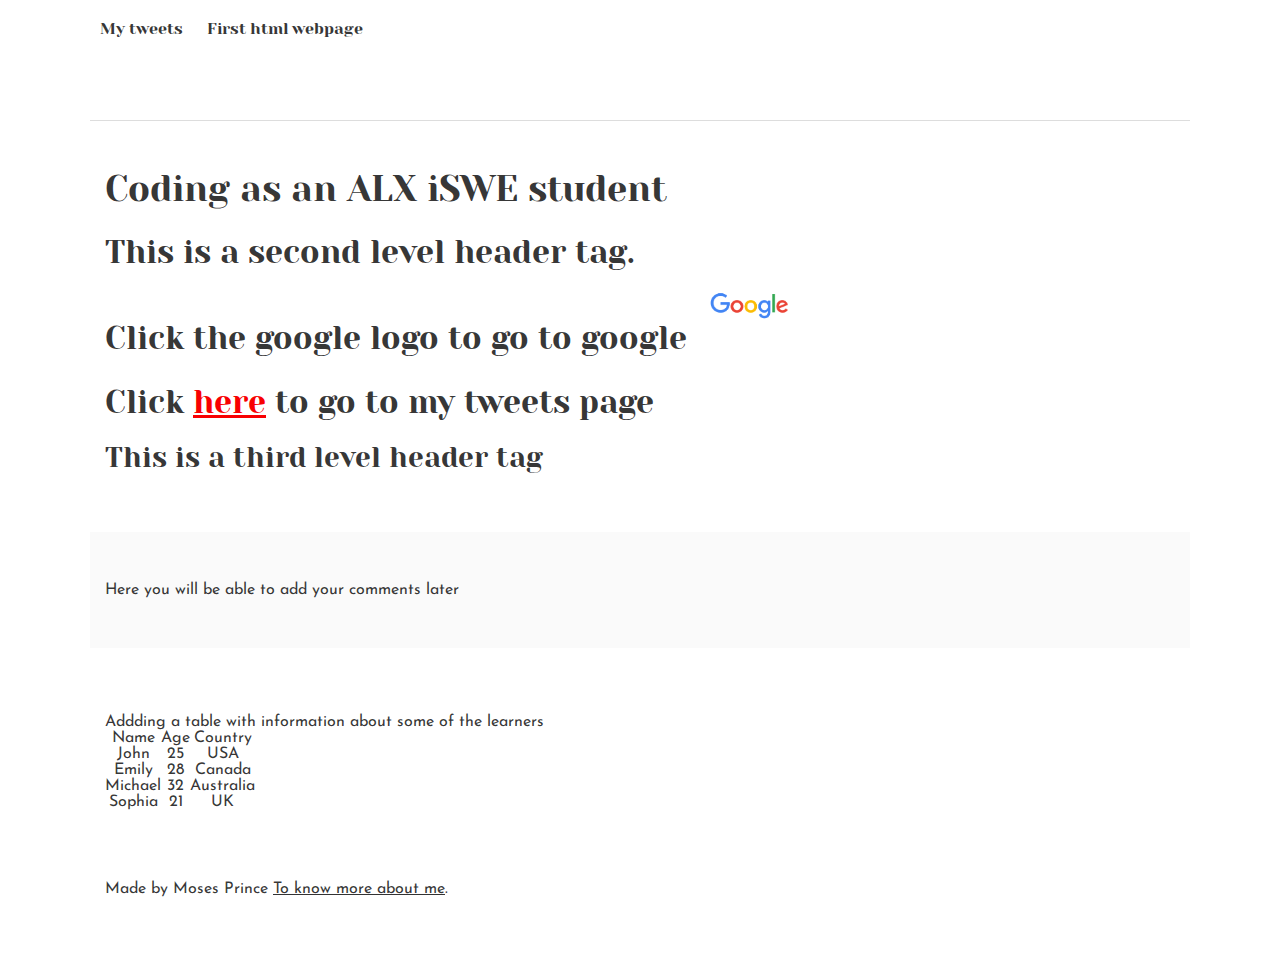
==== css_basic/index.html @ 16415efd "Adding External CSS to my hmtl" ====
<!DOCTYPE html>
<html lang="en">
    <head>

        <meta charset="UTF-8">
        <title>Anchor tags</title>
        <link href="base.css" rel="stylesheet">
        <link href="styles.css" rel="stylesheet">

    </head>
    <body>
        <header>
            <ul>
                <li><a href="tweets.html">My tweets</a></li>
                <li><a href="base_index.html">First html webpage</a></li>
            </ul>
        </header>

        <main>
           <article>
            <h1>
            Coding as an ALX iSWE student
        </h1>
        <h2>
            This is a second level header tag.<br>
                Click the google logo to go to google <a href ="http://google.com"> <img src= "GoogleLogo.png" alt= "Google logo" style="height:10%; width:10%"></a>
                
                <br><br>
                Click <a href="tweets.html">here</a> to go to my tweets page
        </h2>
        <h3>
            This is a third level header tag
        </h3> 
           </article>
           <aside>
            Here you will be able to add your comments later
           </aside> <br>
           <article>
                Addding a table with information about some of the learners
            <table>
                <thead>
                    <tr>
                        <th>Name</th>
                        <th>Age</th>
                        <th>Country</th>
                    </tr>
                </thead>
                <tbody>
                    <tr>
                        <th>John</th>
                        <th>25</th>
                        <th>USA</th>
                    </tr>
                    <tr>
                        <th>Emily</th>
                        <th>28</th>
                        <th>Canada</th>
                    </tr>
                    <tr>
                        <th>Michael</th>
                        <th>32</th>
                        <th>Australia</th>
                    </tr>
                    <tr>
                        <th>Sophia</th>
                        <th>21</th>
                        <th>UK</th>
                    </tr>
                </tbody>
            </table>
           </article>
        </main> <br>    

        <footer>
            Made by Moses Prince <a href="https://www.linkedin.com/in/prince-moses-9b2ba5229/" target="_blank">To know more about me</a>.
        </footer>
        
    </body>
</html>
---- css_basic/base.css ----
/* Importing webfonts */
/* (If you're learning CSS, you should disregard that) */

@import url(https://fonts.googleapis.com/css?family=Yeseva+One);
@import url(https://fonts.googleapis.com/css?family=Josefin+Sans:400,700,700italic,400italic);


/* CSS reset rules */

html, body {
	height: 100%;
	min-height: 100%;
}
html, body, div, span, applet, object, iframe,
h1, h2, h3, h4, h5, h6, p, blockquote, pre,
a, abbr, acronym, address, big, cite, code,
del, dfn, img, ins, kbd, q, s, samp,
small, strike, sub, sup, tt, var,
b, u, i, center,
dl, dt, dd,
fieldset, form, label, legend,
table, caption, tbody, tfoot, thead, tr, th, td,
article, aside, canvas, details, embed, 
figure, figcaption, footer, header, hgroup, 
menu, nav, output, ruby, section, summary,
time, mark, audio, video {
	margin: 0;
	padding: 0;
	border: 0;
	font-size: 100%;
	font: inherit;
	vertical-align: baseline;
}
/* HTML5 display-role reset for older browsers */
article, aside, details, figcaption, figure, 
footer, header, hgroup, menu, nav, section {
	display: block;
}
body {
	line-height: 1;
}
blockquote, q {
	quotes: none;
}
blockquote:before, blockquote:after,
q:before, q:after {
	content: '';
	content: none;
}
table {
	border-collapse: collapse;
	border-spacing: 0;
}


/* Fonts and colors */

body {
	font-family: 'Josefin Sans', serif;
	color: rgba(0, 0, 0, 0.8);
}
h1, h2, h3, h4, h5, h6, header {
	font-family: 'Yeseva One', sans-serif;
}
article {
}
header {
	border-bottom: 1px solid rgb(221,221,221);
	transition: border-bottom-color 1s ease;
}
header a {
	color: rgba(0, 0, 0, 0.8);
}
aside {
	background: #FAFAFA;
}
aside p {
	border: 1px solid #bbb;
	background: #ddd;
	color: black;
}
footer a {
	color: rgba(0, 0, 0, 0.8);
}
a {
	color: #F80002;
}


/* Positioning and margins */

@media (min-width: 1100px) {
	body {
		width: 1100px;
		margin: 0 auto;
	}
}

article {
	padding: 50px 15px;
}
article > *:first-child {
	margin-top: 0;
}
aside {
	padding: 50px 15px;
}
header .right {
	float: right;
	margin: 0 10px 15px;
}


/* Header */
header {
	padding: 20px 0;
	height: 80px;
}
header ul {
	list-style: none;
	margin: 0;
	padding: 0;
}
header li {
	display: inline;
	vertical-align:middle;
}
header li:first-child {
	margin: 0;
}
header li a {
	margin: 0 10px;
}
header li.logo {
	font-size: 36px;
}
header a {
	text-decoration: none;
}


/* Aside */

aside p {
	border-radius: 10px;
	padding: 20px 20px;
}


/* Footer */

footer {
	padding: 5px 15px;
	height: 80px;
}


/* Text styles and margins */

p {
	margin-bottom: 15px;
}
h1 {
	font-size: 36px;
	margin: 40px 0 20px;
}
h2 {
	font-size: 32px;
	margin: 30px 0 15px;
}
h3 {
	font-size: 28px;
	margin: 25px 0 10px;
}
h4 {
	font-size: 20px;
	font-weight: bold;
	margin: 20px 0 10px;
}
h5 {
	font-size: 18px;
	font-weight: bold;
	margin: 15px 0 10px;
}
h6 {
	font-weight: bold;
	margin: 5px 0;
}

@media (max-width: 800px) {
  body.works_on_smartphone {
  	display: block;
  }
  body.works_on_smartphone main {
  	display: block;
  }
  header .right {
  	float: none;
  }
}
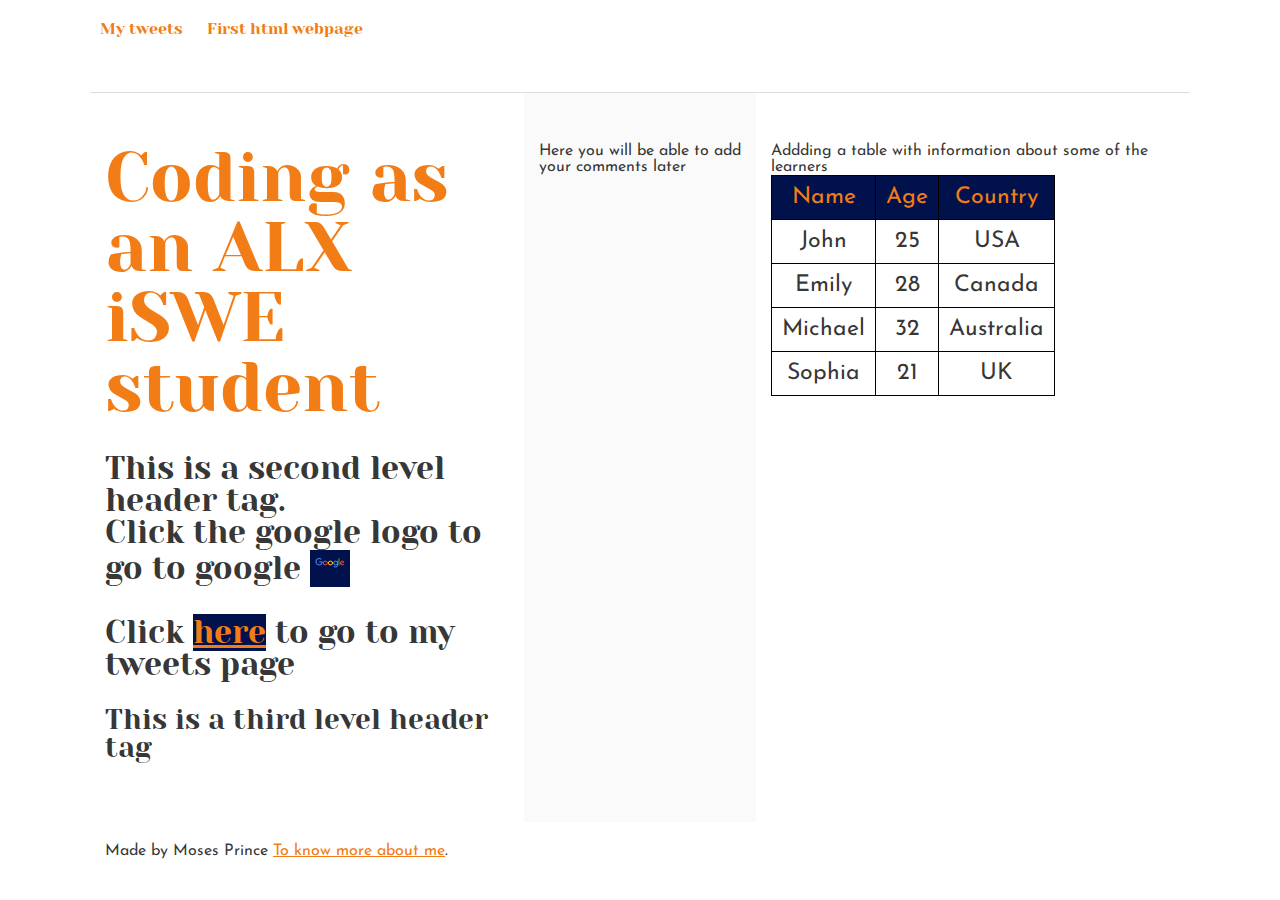
==== commit a61311a4: "CSS basic_ALX iSWE" ====
--- a/css_basic/index.html
+++ b/css_basic/index.html
@@ -8,7 +8,7 @@
         <link href="styles.css" rel="stylesheet">
 
     </head>
-    <body>
+    <body class="works_on_smartphone">
         <header>
             <ul>
                 <li><a href="tweets.html">My tweets</a></li>
--- a/css_basic/styles.css
+++ b/css_basic/styles.css
@@ -0,0 +1,54 @@
+body{
+    display:flex;
+    flex-direction: column;
+}
+
+main{
+    display:flex;
+    flex-direction:row;
+    flex:auto;
+}
+
+article{
+    flex:2;
+    overflow-y: auto;
+}
+
+aside{
+    flex:1;
+    overflow-y: auto
+}
+
+h1{
+    color:#f27d16;
+    font-size: 70px;
+}
+
+tr, th, td{
+    text-align: center;
+    border: 1px solid black;
+    font-size: 1.2em;
+    padding: 10px;
+}
+
+table thead tr{
+    color: #f27d16;
+    background-color: #00114c;
+   
+}
+
+a:link{
+    color:#f27d16;
+}
+
+a:visited{
+    color:#29aae2;
+}
+
+a:hover{
+    text-decoration: none;
+}
+
+article h2 a{
+    background-color: #00114c;
+}